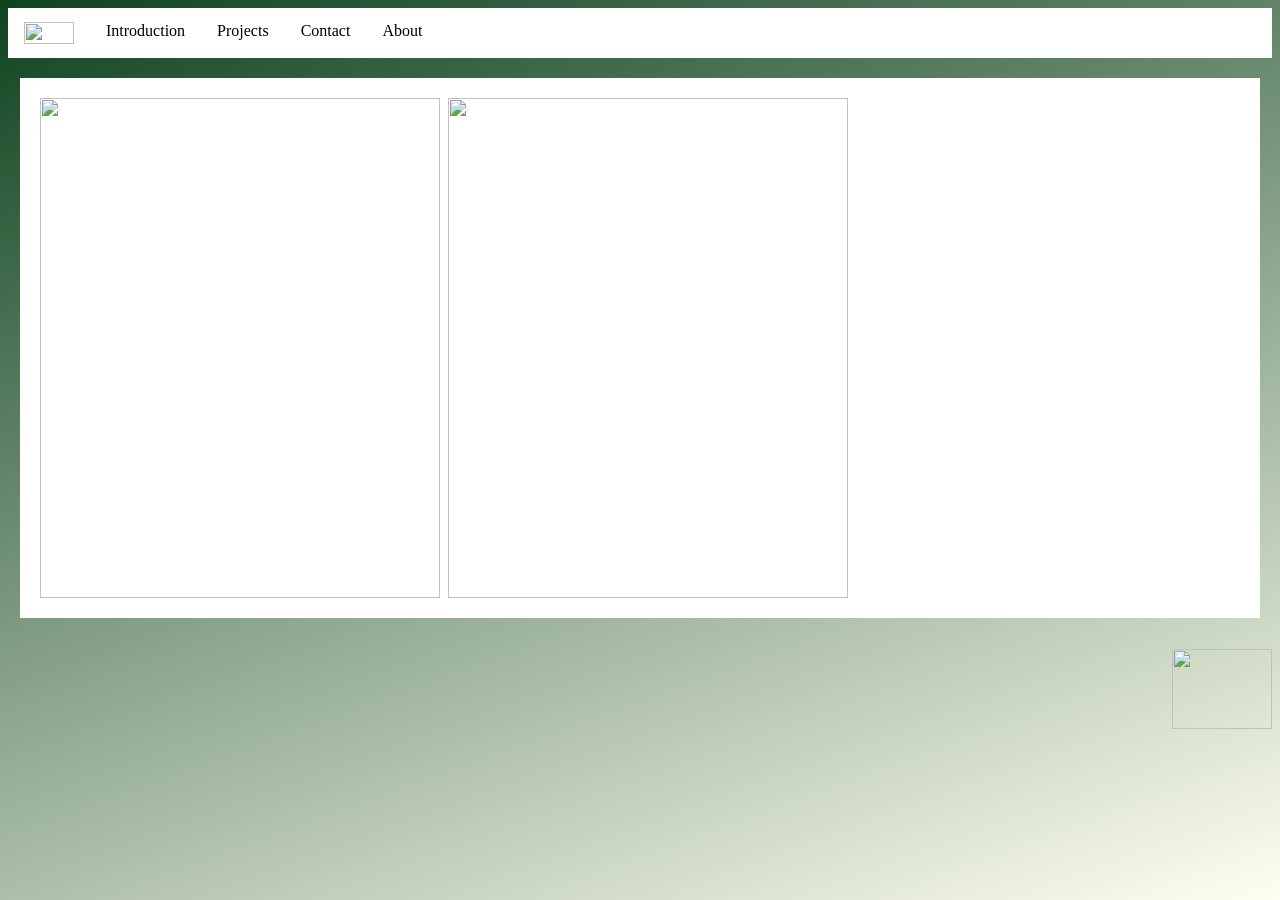
==== projects.html @ 838b1be4 "diff screens" ====
<html>
<head>
<title>Thia Boëtius</title>
<link rel="stylesheet" href="styling.css">
</head>
<body>
    
    <ul>
        <li><a href="index.html"><img class="brandli" src="img/brand2.png"></a></li>
        <li><a href="index.html">Introduction</a></li>
        <li><a href="projects.html" class="active">Projects</a></li>
        <li><a href="#contact">Contact</a></li>
        <li style="float:right"><a href="#about">About</a></li>
    </ul>

<div class="white-bg">

    
        
    

    <div class="pagecontent">
        <img class="project-img" src="img/afwrapp.jpg">
        <img class="project-img" src="img/coroom.jpg">

        

                
    </div>

</div>
        
        

        

</div>

<footer>
  <div class="brand">
    <img class="brand" src="img/brand2.png">
</div>
</footer>

</body>
</html>
---- styling.css ----
ul {
  list-style-type: none;
  margin: 0;
  padding: 0;
  background-color: white;
  display: flex;
}

ul li a {
  display: block;
  color: black;
  padding: 14px 16px;
  text-decoration: none;
}

ul li a:hover {
  background-color: #111111;
}

body{
    /*background: linear-gradient(135deg, #FFFFF0 0%, #0e4320 100%);; */
    background: linear-gradient(160deg, #0e4320 0%,#FFFFF0 100%);;
    
}

.pagecontent{
    background-color: white;
    width: 1200px;
    height: 535px;
    margin: 50px auto;
    padding: 20px;
    font-family: Georgia, serif;
    font-size: 30px;
    
   
}

#funcname2{
  color: #0e4320;
  display: inline;
}

.intro-line{
  font-size: 25px;
  margin-top: 20px;
  width: 700px;
  overflow: auto;
}

.photo{
  float: right;
  margin-right: 340px;
}

.brand{
  width: 100px;
  height: 80px;
  float: right;
}

.brandli{
  width: 50px;
  height: 22px;
}

img{
  width: 500px;
  height: 575px;
}

.project-img{
  width: 1200px;
  height: 600px;
}

footer{
  padding-top: 140px;
}

/* Tablet and medium screens */
@media (max-width: 1600px) {
  .pagecontent {
    width: 1200px;
    height: 500px;
    margin: 20px auto;
    padding: 20px;
    font-family: Georgia, serif;
    font-size: 30px;
  }

  .photo {
    float: right;
    margin-right: 155px;
  }

  img {
    width: 100%;
    height: auto;
    max-width: 400px;
  }

  .project-img {
    width: 100%;
    height: auto;
  }

  .intro-line {
    font-size: 25px;
    margin-top: 20px;
    width: 700px;
    overflow: auto;
  }

  footer {
    padding-top: 11px;
  }
}

/* Mobile screens */
@media (max-width: 768px) {
  ul {
    flex-direction: column;
  }

  ul li a {
    padding: 12px 16px;
    text-align: center;
  }

  .pagecontent {
    width: 95%;
    margin: 20px auto;
    padding: 12px;
    font-size: 18px;
  }

  .intro-line {
    font-size: 16px;
    margin-top: 15px;
  }

  .brand {
    width: 80px;
    height: 60px;
  }

  .brandli {
    width: 40px;
    height: 18px;
  }

  img {
    width: 100%;
    height: auto;
    max-width: 300px;
  }

  .project-img {
    width: 100%;
    height: auto;
  }

  footer {
    padding-top: 50px;
  }
}

/* Small phones */
@media (max-width: 480px) {
  body {
    background-attachment: fixed;
  }

  .pagecontent {
    width: 98%;
    padding: 10px;
    font-size: 16px;
  }

  ul li a {
    padding: 10px 12px;
    font-size: 14px;
  }

  .intro-line {
    font-size: 14px;
  }

  img {
    max-width: 250px;
  }

  footer {
    padding-top: 30px;
  }
}
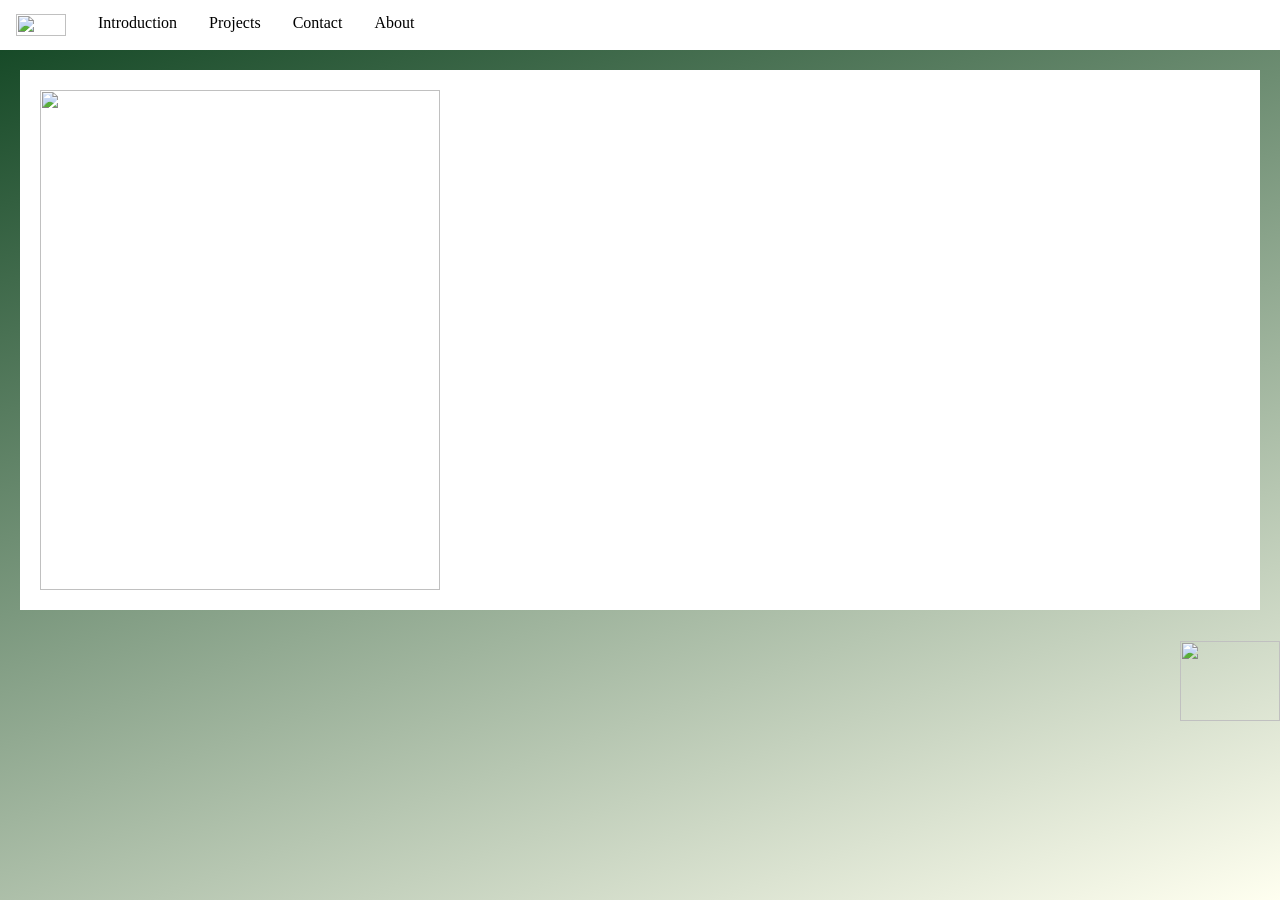
==== commit 87245c0b: "main styling" ====
--- a/projects.html
+++ b/projects.html
@@ -2,6 +2,7 @@
 <html>
 <head>
 <title>Thia Boëtius</title>
+<link rel="stylesheet" href="main.css">
 <link rel="stylesheet" href="styling.css">
 </head>
 <body>
@@ -22,7 +23,6 @@
 
     <div class="pagecontent">
         <img class="project-img" src="img/afwrapp.jpg">
-        <img class="project-img" src="img/coroom.jpg">
 
         
 
--- a/main.css
+++ b/main.css
@@ -0,0 +1,127 @@
+/* Navigation Bar Styles */
+ul {
+  list-style-type: none;
+  margin: 0;
+  padding: 0;
+  background-color: white;
+  display: flex;
+}
+
+ul li a {
+  display: block;
+  color: black;
+  padding: 14px 16px;
+  text-decoration: none;
+}
+
+ul li a:hover {
+  background-color: #111111;
+  color: white;
+}
+
+/* Body Styles */
+body {
+  background: linear-gradient(160deg, #0e4320 0%, #FFFFF0 100%);
+  margin: 0;
+  padding: 0;
+}
+
+/* Footer Styles */
+footer {
+  padding-top: 140px;
+  text-align: center;
+}
+
+.brand {
+  width: 100px;
+  height: 80px;
+}
+
+/* Media Queries for Responsive Design */
+
+/* Tablets (600px to 1024px) */
+@media (max-width: 1024px) {
+  ul {
+    flex-wrap: wrap;
+  }
+
+  ul li a {
+    padding: 12px 12px;
+    font-size: 14px;
+  }
+
+  body {
+    background: linear-gradient(160deg, #0e4320 0%, #FFFFF0 100%);
+  }
+
+  footer {
+    padding-top: 100px;
+  }
+
+  .brand {
+    width: 80px;
+    height: 60px;
+  }
+}
+
+/* Mobile Devices (up to 600px) */
+@media (max-width: 600px) {
+  ul {
+    flex-direction: column;
+    background-color: #f8f8f8;
+  }
+
+  ul li {
+    width: 100%;
+  }
+
+  ul li a {
+    padding: 10px 12px;
+    font-size: 12px;
+    text-align: center;
+  }
+
+  ul li a:hover {
+    background-color: #111111;
+    color: white;
+  }
+
+  ul li[style*="float"] {
+    float: none !important;
+  }
+
+  body {
+    padding: 0;
+  }
+
+  footer {
+    padding-top: 60px;
+    text-align: center;
+  }
+
+  .brand {
+    width: 60px;
+    height: 45px;
+  }
+}
+
+/* Large Screens (1025px and above) */
+@media (min-width: 1025px) {
+  ul {
+    background-color: white;
+  }
+
+  ul li a {
+    padding: 14px 16px;
+    font-size: 16px;
+  }
+
+  footer {
+    padding-top: 140px;
+  }
+
+  .brand {
+    width: 100px;
+    height: 80px;
+  }
+}
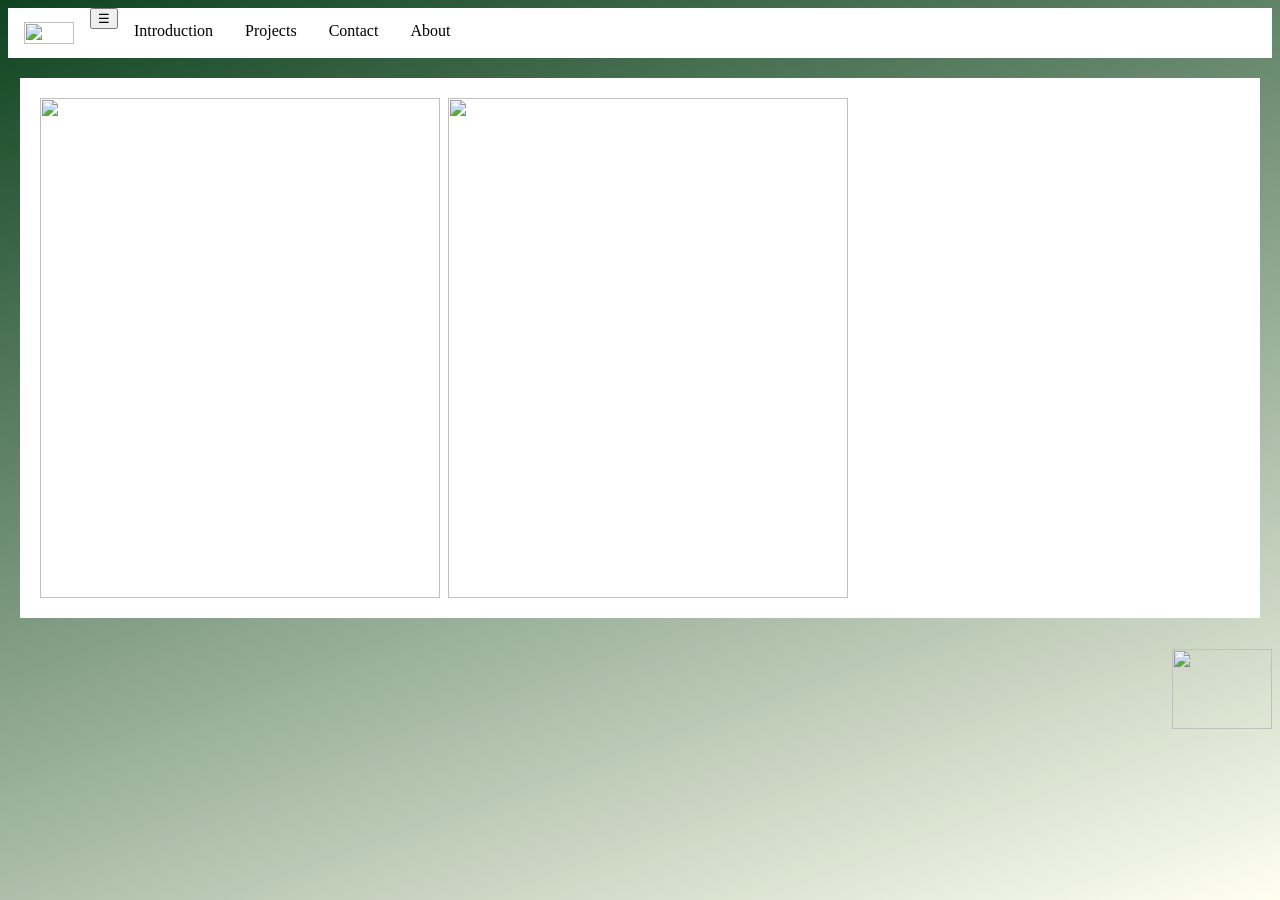
==== commit bbfdc9fe: "dropdown attempt" ====
--- a/projects.html
+++ b/projects.html
@@ -9,6 +9,7 @@
     
     <ul>
         <li><a href="index.html"><img class="brandli" src="img/brand2.png"></a></li>
+        <li><button class="menu-toggle">☰</button></li>
         <li><a href="index.html">Introduction</a></li>
         <li><a href="projects.html" class="active">Projects</a></li>
         <li><a href="#contact">Contact</a></li>
@@ -23,6 +24,7 @@
 
     <div class="pagecontent">
         <img class="project-img" src="img/afwrapp.jpg">
+        <img class="project-img" src="img/coroom.jpg">
 
         
 
@@ -44,4 +46,10 @@
 </footer>
 
 </body>
+
+<script>
+document.querySelector('.menu-toggle').addEventListener('click', function() {
+  document.querySelector('ul').classList.toggle('active');
+});
+</script>
 </html>
--- a/main.css
+++ b/main.css
@@ -1,4 +1,3 @@
-/* Navigation Bar Styles */
 ul {
   list-style-type: none;
   margin: 0;
@@ -16,112 +15,255 @@
 
 ul li a:hover {
   background-color: #111111;
-  color: white;
-}
-
-/* Body Styles */
-body {
-  background: linear-gradient(160deg, #0e4320 0%, #FFFFF0 100%);
-  margin: 0;
-  padding: 0;
-}
-
-/* Footer Styles */
-footer {
-  padding-top: 140px;
-  text-align: center;
-}
-
-.brand {
+}
+
+body{
+    /*background: linear-gradient(135deg, #FFFFF0 0%, #0e4320 100%);; */
+    background: linear-gradient(160deg, #0e4320 0%,#FFFFF0 100%);;
+    
+}
+
+.pagecontent{
+    background-color: white;
+    width: 1200px;
+    height: 535px;
+    margin: 50px auto;
+    padding: 20px;
+    font-family: Georgia, serif;
+    font-size: 30px;
+    
+   
+}
+
+#funcname2{
+  color: #0e4320;
+  display: inline;
+}
+
+.intro-line{
+  font-size: 25px;
+  margin-top: 20px;
+  width: 700px;
+  overflow: auto;
+}
+
+.photo{
+  float: right;
+  margin-right: 340px;
+}
+
+.brand{
   width: 100px;
   height: 80px;
-}
-
-/* Media Queries for Responsive Design */
-
-/* Tablets (600px to 1024px) */
-@media (max-width: 1024px) {
+  float: right;
+}
+
+.brandli{
+  width: 50px;
+  height: 22px;
+}
+
+img{
+  width: 500px;
+  height: 575px;
+}
+
+.project-img{
+  width: 1200px;
+  height: 600px;
+}
+
+footer{
+  padding-top: 140px;
+}
+
+/* Tablet and medium screens */
+@media (max-width: 1600px) {
+  .pagecontent {
+    width: 1200px;
+    height: 500px;
+    margin: 20px auto;
+    padding: 20px;
+   
+  }
+
+  .photo {
+    float: right;
+    margin-right: 155px;
+  }
+
+  img {
+    width: 100%;
+    height: auto;
+    max-width: 400px;
+  }
+
+  .project-img {
+    width: 100%;
+    height: auto;
+  }
+
+  .intro-line {
+    font-size: 25px;
+    margin-top: 20px;
+    width: 700px;
+    overflow: auto;
+  }
+
+  footer {
+    padding-top: 11px;
+  }
+}
+
+/* Mobile screens */
+@media (max-width: 1200px) {
+  /* Navigation Dropdown */
   ul {
-    flex-wrap: wrap;
+    flex-direction: row;
+    position: relative;
+  }
+
+  ul li {
+    display: none;
+  }
+
+  ul li:first-child {
+    display: block;
+  }
+
+  ul li:nth-child(2) {
+    display: block;
+  }
+
+  ul li[style*="float"] {
+    float: none !important;
+    display: none;
+  }
+
+  /* Hamburger Menu Button */
+  .menu-toggle {
+    display: block;
+    background: none;
+    border: none;
+    color: black;
+    font-size: 24px;
+    padding: 14px 16px;
+    cursor: pointer;
+  }
+
+  .menu-toggle:hover {
+    background-color: #111111;
+    color: white;
+  }
+
+  /* Dropdown Menu */
+  ul.active {
+    flex-direction: column;
+    position: absolute;
+    top: 60px;
+    left: 0;
+    width: 100%;
+    background-color: white;
+    border: 1px solid #ddd;
+    z-index: 1000;
+  }
+
+  ul.active li {
+    display: block;
+    width: 100%;
+  }
+
+  ul.active li a {
+    padding: 12px 16px;
+    text-align: left;
+    display: block;
+  }
+
+  ul.active li:first-child {
+    display: none;
+  }
+
+  ul.active li:nth-child(2) {
+    display: none;
+  }
+
+  ul.active li[style*="float"] {
+    float: none !important;
+    display: block;
   }
 
   ul li a {
-    padding: 12px 12px;
-    font-size: 14px;
-  }
-
-  body {
-    background: linear-gradient(160deg, #0e4320 0%, #FFFFF0 100%);
-  }
-
-  footer {
-    padding-top: 100px;
+    padding: 12px 16px;
+    text-align: center;
+  }
+
+  .pagecontent {
+    width: 95%;
+    margin: 20px auto;
+    padding: 12px;
+    font-size: 18px;
+    
+  }
+
+  .intro-line {
+    font-size: 16px;
+    margin-top: 15px;
   }
 
   .brand {
     width: 80px;
     height: 60px;
   }
-}
-
-/* Mobile Devices (up to 600px) */
-@media (max-width: 600px) {
-  ul {
-    flex-direction: column;
-    background-color: #f8f8f8;
-  }
-
-  ul li {
-    width: 100%;
+
+  .brandli {
+    width: 40px;
+    height: 18px;
+  }
+
+  img {
+    width: 100%;
+    height: auto;
+    max-width: 300px;
+  }
+
+  .project-img {
+    width: 100%;
+    height: auto;
+  }
+
+  footer {
+    padding-top: 50px;
+  }
+}
+
+/* Small phones */
+@media (max-width: 480px) {
+  body {
+    background-attachment: fixed;
+  }
+
+  .pagecontent {
+    width: 98%;
+    padding: 10px;
+    font-size: 16px;
   }
 
   ul li a {
     padding: 10px 12px;
-    font-size: 12px;
-    text-align: center;
-  }
-
-  ul li a:hover {
-    background-color: #111111;
-    color: white;
-  }
-
-  ul li[style*="float"] {
-    float: none !important;
-  }
-
-  body {
-    padding: 0;
+    font-size: 14px;
+  }
+
+  .intro-line {
+    font-size: 14px;
+  }
+
+  img {
+    max-width: 250px;
   }
 
   footer {
-    padding-top: 60px;
-    text-align: center;
-  }
-
-  .brand {
-    width: 60px;
-    height: 45px;
-  }
-}
-
-/* Large Screens (1025px and above) */
-@media (min-width: 1025px) {
-  ul {
-    background-color: white;
-  }
-
-  ul li a {
-    padding: 14px 16px;
-    font-size: 16px;
-  }
-
-  footer {
-    padding-top: 140px;
-  }
-
-  .brand {
-    width: 100px;
-    height: 80px;
-  }
-}
+    padding-top: 30px;
+  }
+}
+
+
